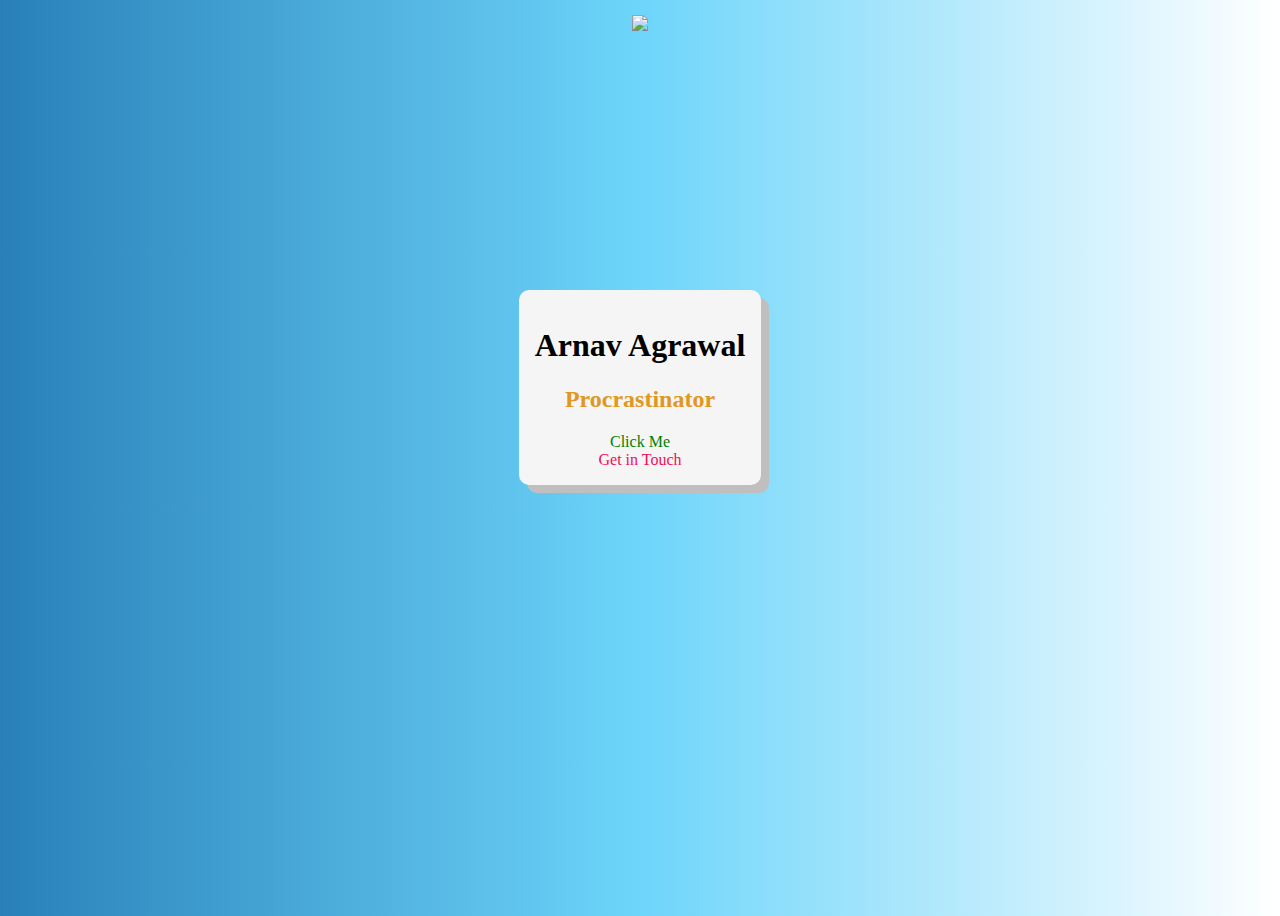
==== index.html @ 357b0575 "First Commit" ====
<!DOCTYPE html>
<html>
<head>
  
	<meta charset="utf-8">
	<meta name="viewport" content="width=device-width">
	<!-- ^ the viewport meta tag is to make your webpage responsive according to screen size -->
	<title>Arnav Agrawal</title>
	<!-- ^ your webpage's title -->
	<link href="style.css" rel="stylesheet" type="text/css" />
	<!-- ^ where we link our CSS file to our webpage -->
	<link rel="stylesheet" href="https://cdnjs.cloudflare.com/ajax/libs/font-awesome/5.15.1/css/all.min.css" integrity="sha512-+4zCK9k+qNFUR5X+cKL9EIR+ZOhtIloNl9GIKS57V1MyNsYpYcUrUeQc9vNfzsWfV28IaLL3i96P9sdNyeRssA=="
	 crossorigin="anonymous" />
</head>

<body>
 

	<img src="https://www.freepngimg.com/thumb/cartoon/3-2-cartoon-free-png-image.png" /> 

<div class="card">
 

  <h1>Arnav Agrawal</h1>
  <h2 style="color:#E19720;"> Procrastinator  </h2>

  <a style="color:green"; target="_blank"
  href="https://matias.ma/nsfw/"> Click Me </a>
  <br>
<a href="/contact_form.html" style="color:rgb(238, 15, 89)";> Get in Touch </a>
  <div>
    <a href="https://linkedin.com/"> <i class="fab fa-linkedin fa-3x"></i> </a>
    <a href="https://twitter.com/"> <i class="fab fa-twitter-square fa-3x"></i> </a>
  </div>

</div>

<script src="script.js">

	</script>
 
  

</body>

</html>
---- style.css ----
body{
font-family: cursive;
display: flex;
flex-direction: column;
/* justify-content: center; */
align-items:center;
height: 100vh;
text-align: center;
background: linear-gradient(to right, #2980b9, #6dd5fa, #ffffff);

}

img{
  height:225px;
  /*text-align: center;
  /* align-self: flex-start; */
  margin-top: 7px;

}

.card{ background: whitesmoke;
margin: 0;
padding: 16px;
border-radius: 10px;
box-shadow: 8px 8px#c0bebe;
margin-top: 50px;

}

a{
text-decoration: none;
}
 
a:hover{
opacity: .65;
}

i{
margin-top: 8px;

}

.dark{
background: linear-gradient(to right, #000000, #434343);
color: blue;
transition: all 250ms ease;

}

.dark .card {
background: linear-gradient(to right, #00f260, #0575e6);

}

.form {
  font-family: -apple-system, BlinkMacSystemFont, 'Segoe UI', Roboto, Oxygen, Ubuntu, Cantarell, 'Open Sans', 'Helvetica Neue', sans-serif;
  font-weight:500;
  font-size: 18px;
  border-radius: 5px;
  line-height: 22px;
  background-color: transparent;
  border:2px solid #004e92;
  padding: 13px;
  margin: 15px 0px;
  width:100%;
}
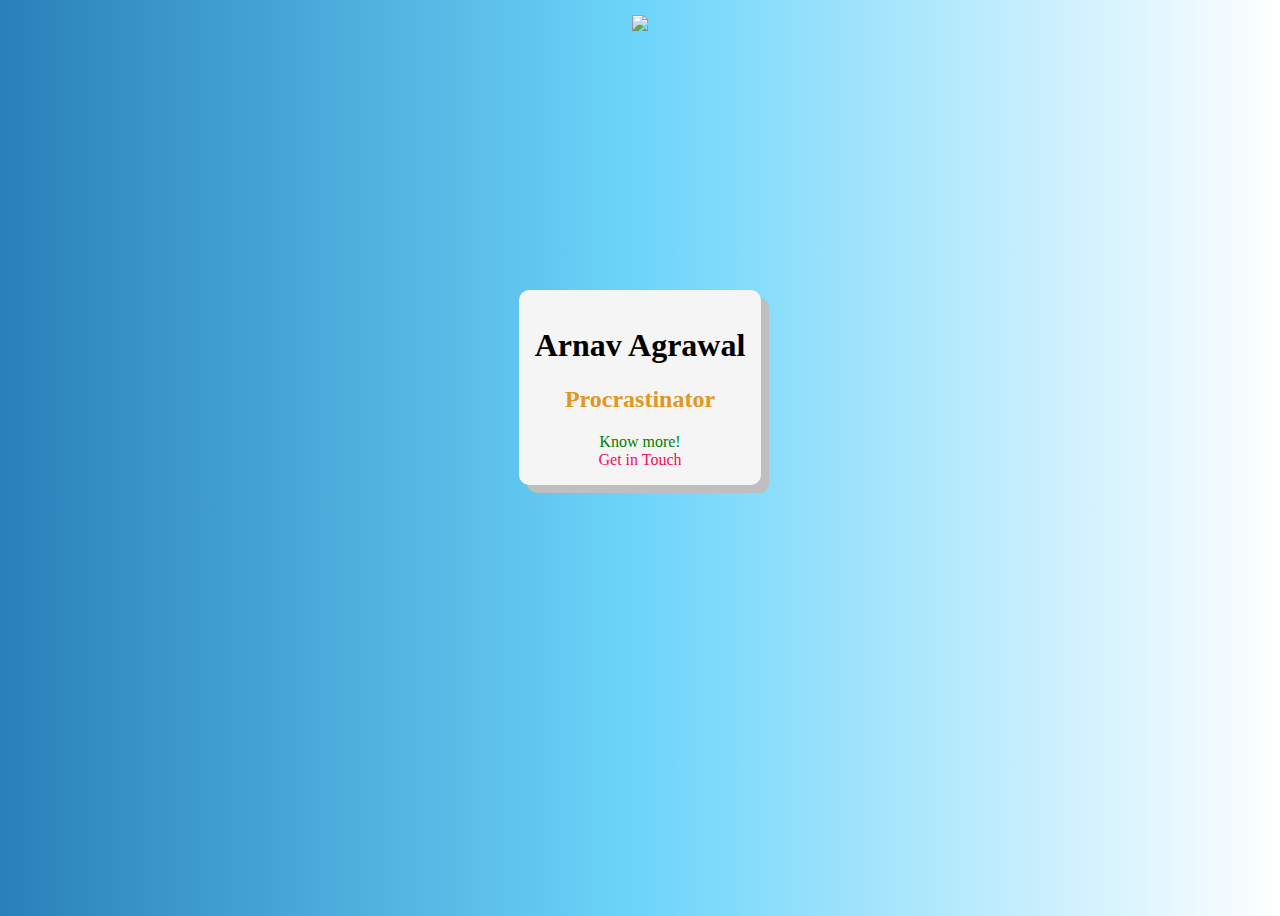
==== commit aa63a815: "change in link name" ====
--- a/index.html
+++ b/index.html
@@ -25,7 +25,7 @@
   <h2 style="color:#E19720;"> Procrastinator  </h2>
 
   <a style="color:green"; target="_blank"
-  href="https://matias.ma/nsfw/"> Click Me </a>
+  href="https://matias.ma/nsfw/"> Know more! </a>
   <br>
 <a href="/contact_form.html" style="color:rgb(238, 15, 89)";> Get in Touch </a>
   <div>
